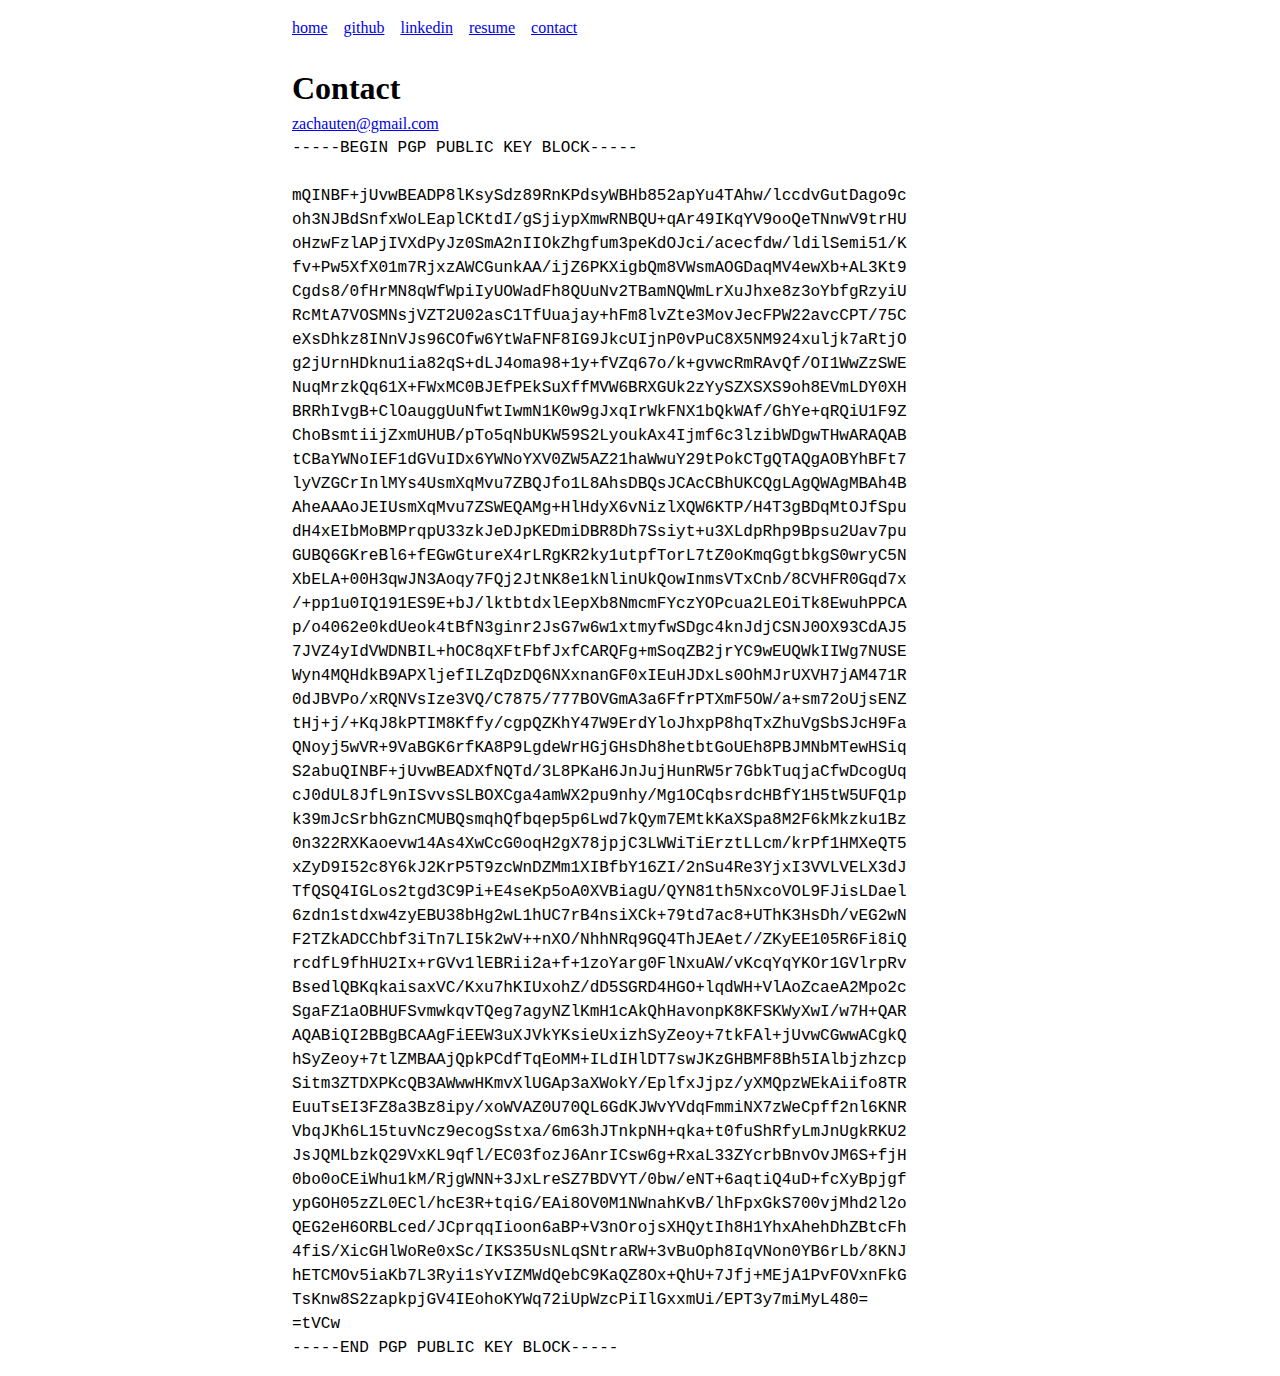
==== contact.html @ 695f7de9 "first commit" ====
<!DOCTYPE html>
<html lang="en">
  <head>
    <meta charset="utf-8"/>
    <meta name="viewport" content="initial-scale=1,user-scalable=yes,width=device-width">
    <meta name="description" content="zach's website">
    <link rel="stylesheet" type="text/css" href="/style.css">
    <link rel="icon" href="data:image/svg+xml,<svg xmlns=%22http://www.w3.org/2000/svg%22 viewBox=%220 0 100 100%22><text y=%22.9em%22 font-size=%2290%22>🙃</text></svg>">
    <title>Zach's site! 👋</title>
    <!-- Panelbear Analytics - We respect your privacy -->
    <script async src="https://cdn.panelbear.com/analytics.js?site=EjJte2iAepH"></script>
    <script>
        window.panelbear = window.panelbear || function() { (window.panelbear.q = window.panelbear.q || []).push(arguments); };
        panelbear('config', { site: 'EjJte2iAepH' });
    </script>
  </head>
  <body>
    <header>
        <nav>
          <a href="/">home</a>
          <a href="https://github.com/zachauten">github</a>
          <a href="https://www.linkedin.com/in/zachauten/">linkedin</a>
          <a href="https://api.zachauten.com/resume">resume</a>
          <a href="/contact">contact</a>
        </nav>  
    </header>
    <main id="main">
      <h1>Contact</h1>
      <section>
        <a href="mailto:zachauten@gmail.com">zachauten@gmail.com</a>
      </section>
      <section>
        <pre>
-----BEGIN PGP PUBLIC KEY BLOCK-----

mQINBF+jUvwBEADP8lKsySdz89RnKPdsyWBHb852apYu4TAhw/lccdvGutDago9c
oh3NJBdSnfxWoLEaplCKtdI/gSjiypXmwRNBQU+qAr49IKqYV9ooQeTNnwV9trHU
oHzwFzlAPjIVXdPyJz0SmA2nIIOkZhgfum3peKdOJci/acecfdw/ldilSemi51/K
fv+Pw5XfX01m7RjxzAWCGunkAA/ijZ6PKXigbQm8VWsmAOGDaqMV4ewXb+AL3Kt9
Cgds8/0fHrMN8qWfWpiIyUOWadFh8QUuNv2TBamNQWmLrXuJhxe8z3oYbfgRzyiU
RcMtA7VOSMNsjVZT2U02asC1TfUuajay+hFm8lvZte3MovJecFPW22avcCPT/75C
eXsDhkz8INnVJs96COfw6YtWaFNF8IG9JkcUIjnP0vPuC8X5NM924xuljk7aRtjO
g2jUrnHDknu1ia82qS+dLJ4oma98+1y+fVZq67o/k+gvwcRmRAvQf/OI1WwZzSWE
NuqMrzkQq61X+FWxMC0BJEfPEkSuXffMVW6BRXGUk2zYySZXSXS9oh8EVmLDY0XH
BRRhIvgB+ClOauggUuNfwtIwmN1K0w9gJxqIrWkFNX1bQkWAf/GhYe+qRQiU1F9Z
ChoBsmtiijZxmUHUB/pTo5qNbUKW59S2LyoukAx4Ijmf6c3lzibWDgwTHwARAQAB
tCBaYWNoIEF1dGVuIDx6YWNoYXV0ZW5AZ21haWwuY29tPokCTgQTAQgAOBYhBFt7
lyVZGCrInlMYs4UsmXqMvu7ZBQJfo1L8AhsDBQsJCAcCBhUKCQgLAgQWAgMBAh4B
AheAAAoJEIUsmXqMvu7ZSWEQAMg+HlHdyX6vNizlXQW6KTP/H4T3gBDqMtOJfSpu
dH4xEIbMoBMPrqpU33zkJeDJpKEDmiDBR8Dh7Ssiyt+u3XLdpRhp9Bpsu2Uav7pu
GUBQ6GKreBl6+fEGwGtureX4rLRgKR2ky1utpfTorL7tZ0oKmqGgtbkgS0wryC5N
XbELA+00H3qwJN3Aoqy7FQj2JtNK8e1kNlinUkQowInmsVTxCnb/8CVHFR0Gqd7x
/+pp1u0IQ191ES9E+bJ/lktbtdxlEepXb8NmcmFYczYOPcua2LEOiTk8EwuhPPCA
p/o4062e0kdUeok4tBfN3ginr2JsG7w6w1xtmyfwSDgc4knJdjCSNJ0OX93CdAJ5
7JVZ4yIdVWDNBIL+hOC8qXFtFbfJxfCARQFg+mSoqZB2jrYC9wEUQWkIIWg7NUSE
Wyn4MQHdkB9APXljefILZqDzDQ6NXxnanGF0xIEuHJDxLs0OhMJrUXVH7jAM471R
0dJBVPo/xRQNVsIze3VQ/C7875/777BOVGmA3a6FfrPTXmF5OW/a+sm72oUjsENZ
tHj+j/+KqJ8kPTIM8Kffy/cgpQZKhY47W9ErdYloJhxpP8hqTxZhuVgSbSJcH9Fa
QNoyj5wVR+9VaBGK6rfKA8P9LgdeWrHGjGHsDh8hetbtGoUEh8PBJMNbMTewHSiq
S2abuQINBF+jUvwBEADXfNQTd/3L8PKaH6JnJujHunRW5r7GbkTuqjaCfwDcogUq
cJ0dUL8JfL9nISvvsSLBOXCga4amWX2pu9nhy/Mg1OCqbsrdcHBfY1H5tW5UFQ1p
k39mJcSrbhGznCMUBQsmqhQfbqep5p6Lwd7kQym7EMtkKaXSpa8M2F6kMkzku1Bz
0n322RXKaoevw14As4XwCcG0oqH2gX78jpjC3LWWiTiErztLLcm/krPf1HMXeQT5
xZyD9I52c8Y6kJ2KrP5T9zcWnDZMm1XIBfbY16ZI/2nSu4Re3YjxI3VVLVELX3dJ
TfQSQ4IGLos2tgd3C9Pi+E4seKp5oA0XVBiagU/QYN81th5NxcoVOL9FJisLDael
6zdn1stdxw4zyEBU38bHg2wL1hUC7rB4nsiXCk+79td7ac8+UThK3HsDh/vEG2wN
F2TZkADCChbf3iTn7LI5k2wV++nXO/NhhNRq9GQ4ThJEAet//ZKyEE105R6Fi8iQ
rcdfL9fhHU2Ix+rGVv1lEBRii2a+f+1zoYarg0FlNxuAW/vKcqYqYKOr1GVlrpRv
BsedlQBKqkaisaxVC/Kxu7hKIUxohZ/dD5SGRD4HGO+lqdWH+VlAoZcaeA2Mpo2c
SgaFZ1aOBHUFSvmwkqvTQeg7agyNZlKmH1cAkQhHavonpK8KFSKWyXwI/w7H+QAR
AQABiQI2BBgBCAAgFiEEW3uXJVkYKsieUxizhSyZeoy+7tkFAl+jUvwCGwwACgkQ
hSyZeoy+7tlZMBAAjQpkPCdfTqEoMM+ILdIHlDT7swJKzGHBMF8Bh5IAlbjzhzcp
Sitm3ZTDXPKcQB3AWwwHKmvXlUGAp3aXWokY/EplfxJjpz/yXMQpzWEkAiifo8TR
EuuTsEI3FZ8a3Bz8ipy/xoWVAZ0U70QL6GdKJWvYVdqFmmiNX7zWeCpff2nl6KNR
VbqJKh6L15tuvNcz9ecogSstxa/6m63hJTnkpNH+qka+t0fuShRfyLmJnUgkRKU2
JsJQMLbzkQ29VxKL9qfl/EC03fozJ6AnrICsw6g+RxaL33ZYcrbBnvOvJM6S+fjH
0bo0oCEiWhu1kM/RjgWNN+3JxLreSZ7BDVYT/0bw/eNT+6aqtiQ4uD+fcXyBpjgf
ypGOH05zZL0ECl/hcE3R+tqiG/EAi8OV0M1NWnahKvB/lhFpxGkS700vjMhd2l2o
QEG2eH6ORBLced/JCprqqIioon6aBP+V3nOrojsXHQytIh8H1YhxAhehDhZBtcFh
4fiS/XicGHlWoRe0xSc/IKS35UsNLqSNtraRW+3vBuOph8IqVNon0YB6rLb/8KNJ
hETCMOv5iaKb7L3Ryi1sYvIZMWdQebC9KaQZ8Ox+QhU+7Jfj+MEjA1PvFOVxnFkG
TsKnw8S2zapkpjGV4IEohoKYWq72iUpWzcPiIlGxxmUi/EPT3y7miMyL480=
=tVCw
-----END PGP PUBLIC KEY BLOCK-----</pre>
      </section>
    </main>
    <footer></footer>
  </body>
</html>
---- style.css ----
* {
  box-sizing: border-box;
  margin: 0;
  padding: 0;
}

body {
  font-size:16px;
  line-height:1.5;
  margin:0 auto;
  max-width:728px;
}

main {
  padding:1em;
}

header {
  padding:1em 1em 0;
}

nav {
  display: inline-flex;
  flex-flow: row wrap;
}

nav a {
  margin-right:1em;
  margin-bottom:.5em;
}

article {
  margin-bottom:2em
}

p {
  padding-bottom: 15px;
}
 
blockquote {
  display:block;
  font-style:italic;
  border-left:4px solid #00000014;
  padding-left:1em;
  margin-bottom:1em
}
.tags {
  display: block;
}

.highlight {
  background-color: #f0f0f0;
  overflow-x: scroll;
  margin-bottom: 15px;
}
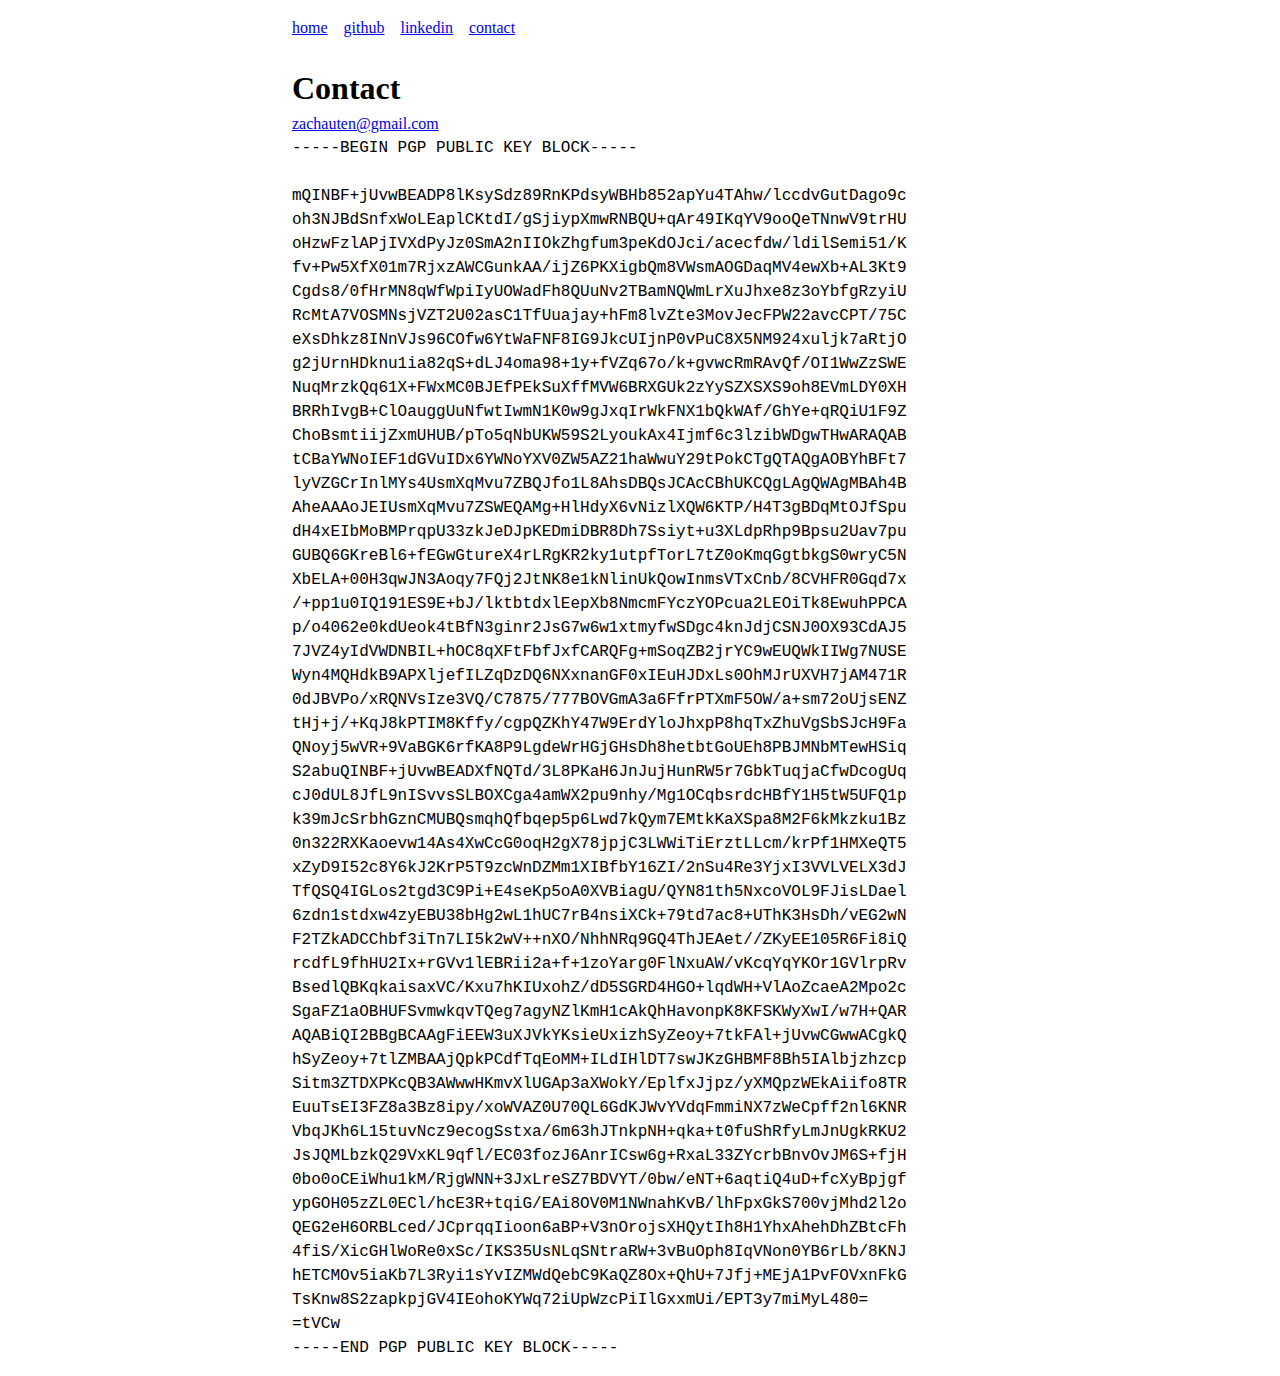
==== commit ac62729c: "remove broken link to resume" ====
--- a/contact.html
+++ b/contact.html
@@ -20,7 +20,6 @@
           <a href="/">home</a>
           <a href="https://github.com/zachauten">github</a>
           <a href="https://www.linkedin.com/in/zachauten/">linkedin</a>
-          <a href="https://api.zachauten.com/resume">resume</a>
           <a href="/contact">contact</a>
         </nav>  
     </header>
